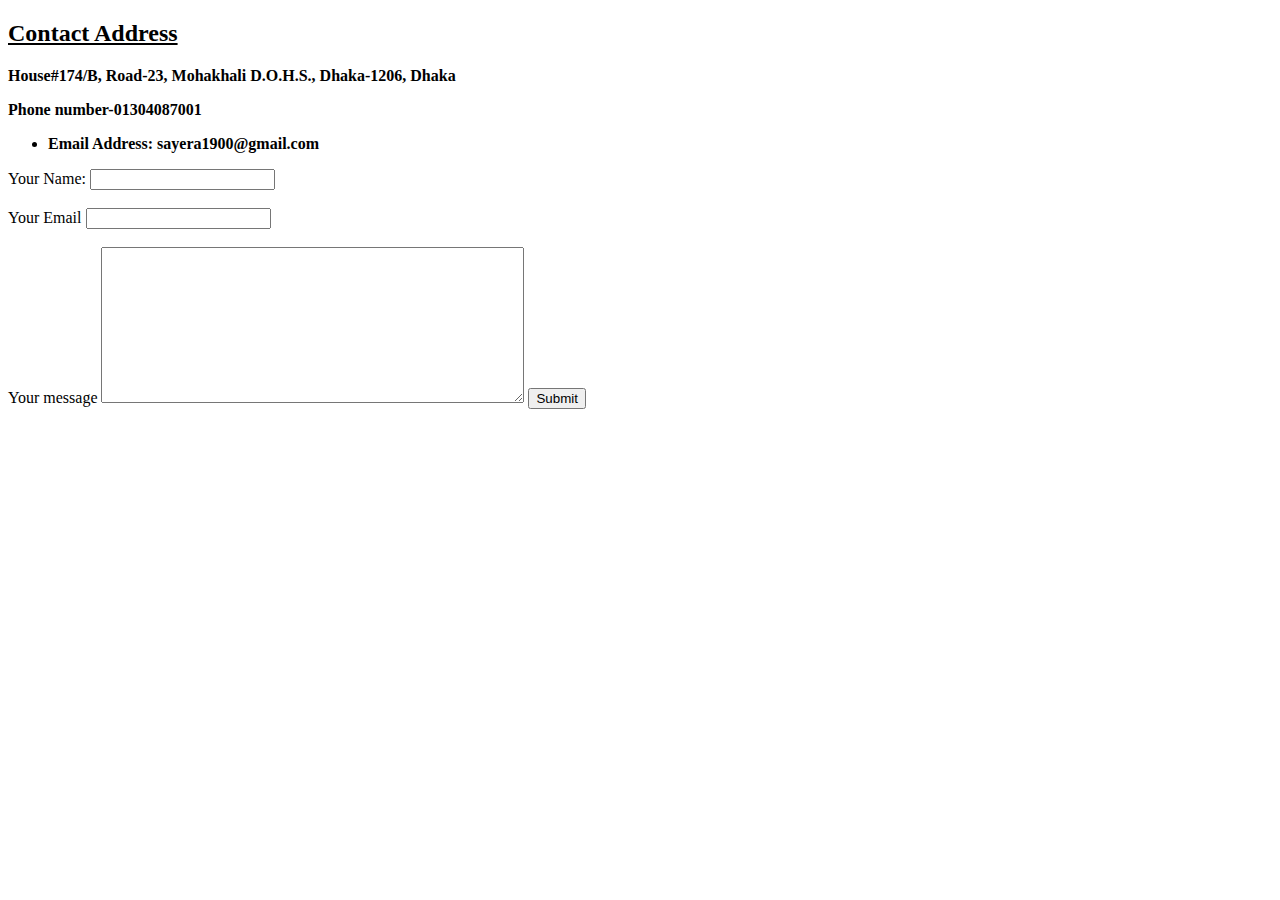
==== contact.html @ 5ff5148d "Add files via upload" ====
<!DOCTYPE html>
<html lang="en">

<head>
  <meta charset="UTF-8">
  <meta name="viewport" content="width=device-width, initial-scale=1.0">
  <meta http-equiv="X-UA-Compatible" content="ie=edge">
  <title>Document</title>
</head>

<body>
  <h2>
    <u>Contact Address</u>
  </h2>
  <strong>
    <p>House#174/B, Road-23, Mohakhali D.O.H.S., Dhaka-1206, Dhaka</p>
  </strong>
  <strong>
    <p>Phone number-01304087001</p>
    <ul>
      <li>Email Address: sayera1900@gmail.com</li>
    </ul>
  </strong>

  <form action="mailto:sayera1900@gmail.com" method="post" enctype="text/plain">
<label>Your Name:</label>
<input type="text" name="user's name" value=""><br><br>
<label>Your Email</label>
<input type="email">
<br><br>
<label>Your message</label>
<textarea name="yourmessage" rows="10" cols="50"></textarea>
<input type="submit">
<!--<label>Enter Your Password:</label>
<input type="password">
<label>Do you want to sign up to the email list?</label>
<input type="checkbox" name="">
<input type="submit" name="" id="">
<br>
<input type="tel">
<br><input type="week">
<br>
<input type="radio"><br>
<input type="range"><br>
<input type="datetime-local"><br>
<input type="file">-->
  </form>
</body>

</html>
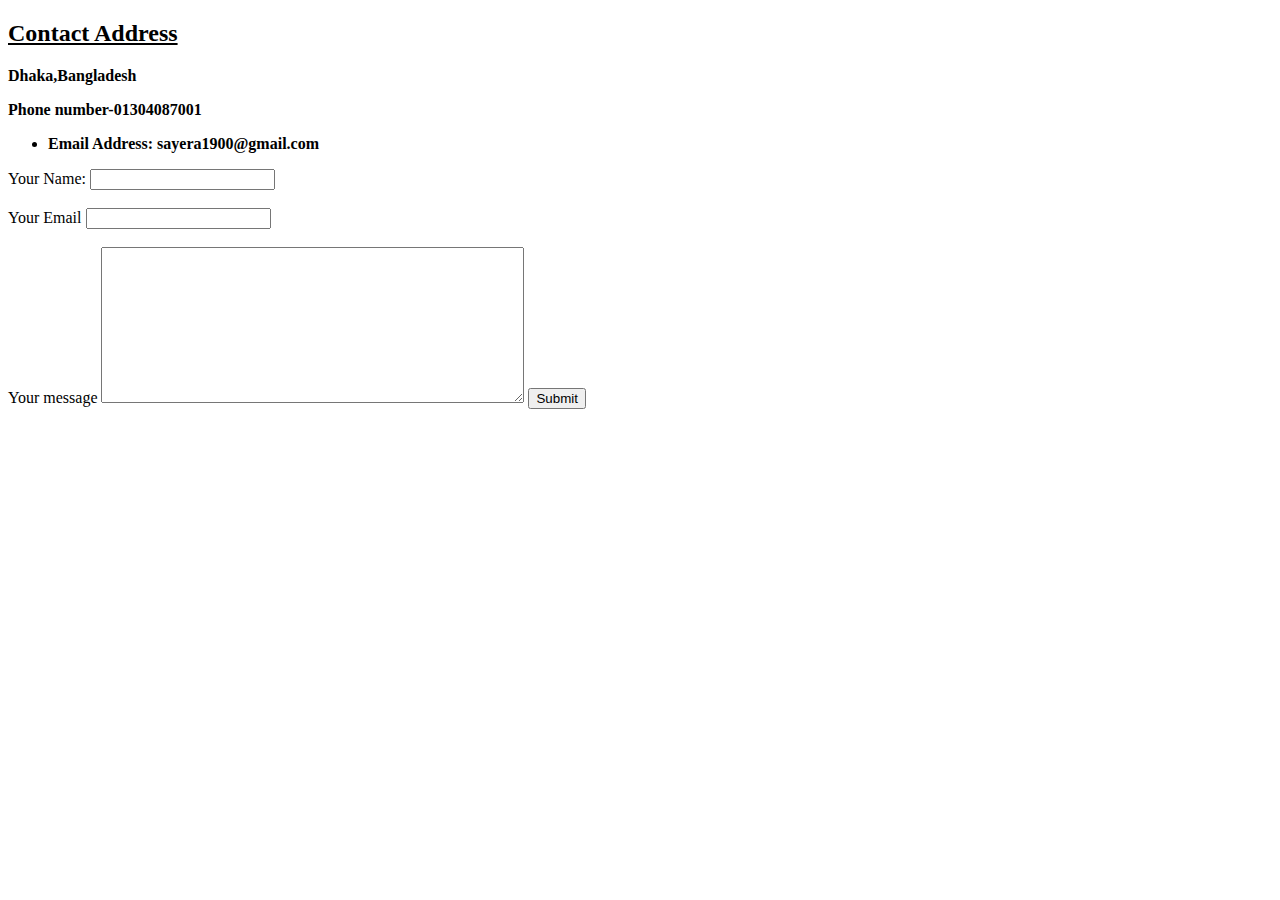
==== commit 9e1e5e09: "Update contact.html" ====
--- a/contact.html
+++ b/contact.html
@@ -13,7 +13,7 @@
     <u>Contact Address</u>
   </h2>
   <strong>
-    <p>House#174/B, Road-23, Mohakhali D.O.H.S., Dhaka-1206, Dhaka</p>
+    <p>Dhaka,Bangladesh</p>
   </strong>
   <strong>
     <p>Phone number-01304087001</p>
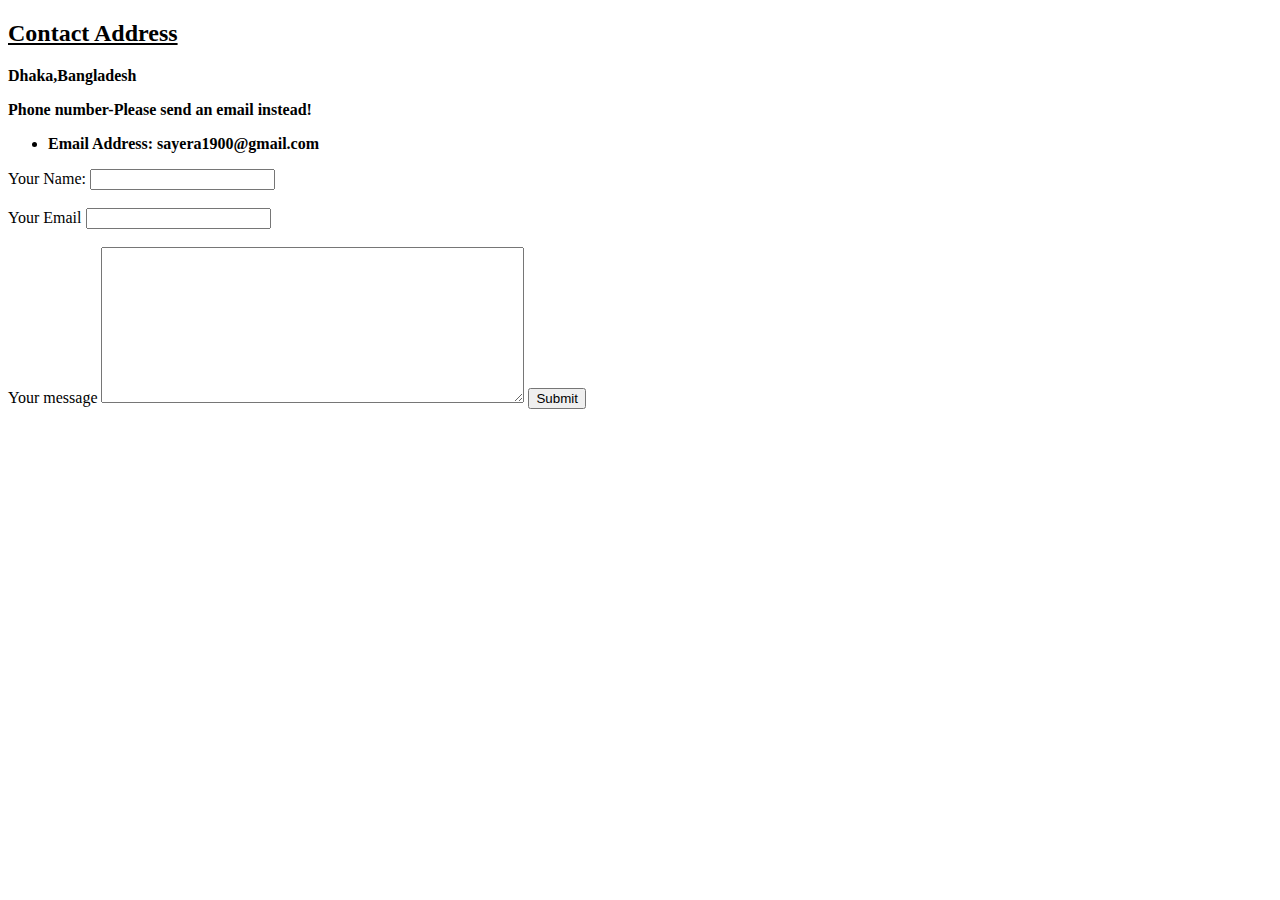
==== commit 7eb93ee9: "Update contact.html" ====
--- a/contact.html
+++ b/contact.html
@@ -16,7 +16,7 @@
     <p>Dhaka,Bangladesh</p>
   </strong>
   <strong>
-    <p>Phone number-01304087001</p>
+    <p>Phone number-Please send an email instead! </p>
     <ul>
       <li>Email Address: sayera1900@gmail.com</li>
     </ul>
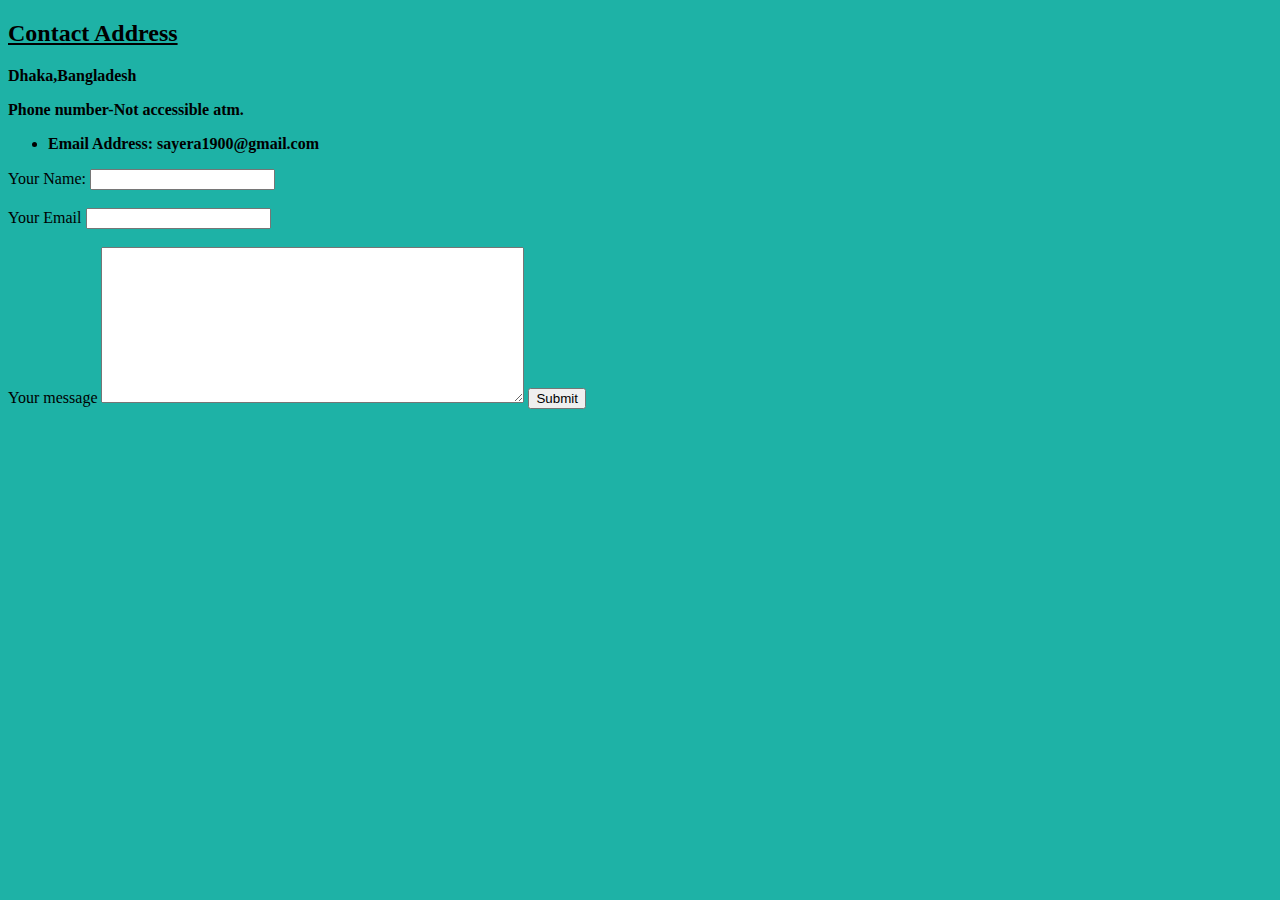
==== commit 3f66b844: "Update contact.html" ====
--- a/contact.html
+++ b/contact.html
@@ -5,7 +5,8 @@
   <meta charset="UTF-8">
   <meta name="viewport" content="width=device-width, initial-scale=1.0">
   <meta http-equiv="X-UA-Compatible" content="ie=edge">
-  <title>Document</title>
+  <title>Contact</title>
+  <link rel="stylesheet" href="css/styles.css">
 </head>
 
 <body>
@@ -16,7 +17,7 @@
     <p>Dhaka,Bangladesh</p>
   </strong>
   <strong>
-    <p>Phone number-Please send an email instead! </p>
+    <p>Phone number-Not accessible atm. </p>
     <ul>
       <li>Email Address: sayera1900@gmail.com</li>
     </ul>
--- a/css/styles.css
+++ b/css/styles.css
@@ -0,0 +1,18 @@
+
+h1{
+color: #6807f9;
+}
+
+hr{
+ background-color:none ;
+ border-style: none;
+ border-top-style: dotted;
+ border-color: #88e1f2;
+
+ border-width: 10px;
+ width: 10%;
+}
+
+body{
+  background-color: #1eb2a6;
+}
